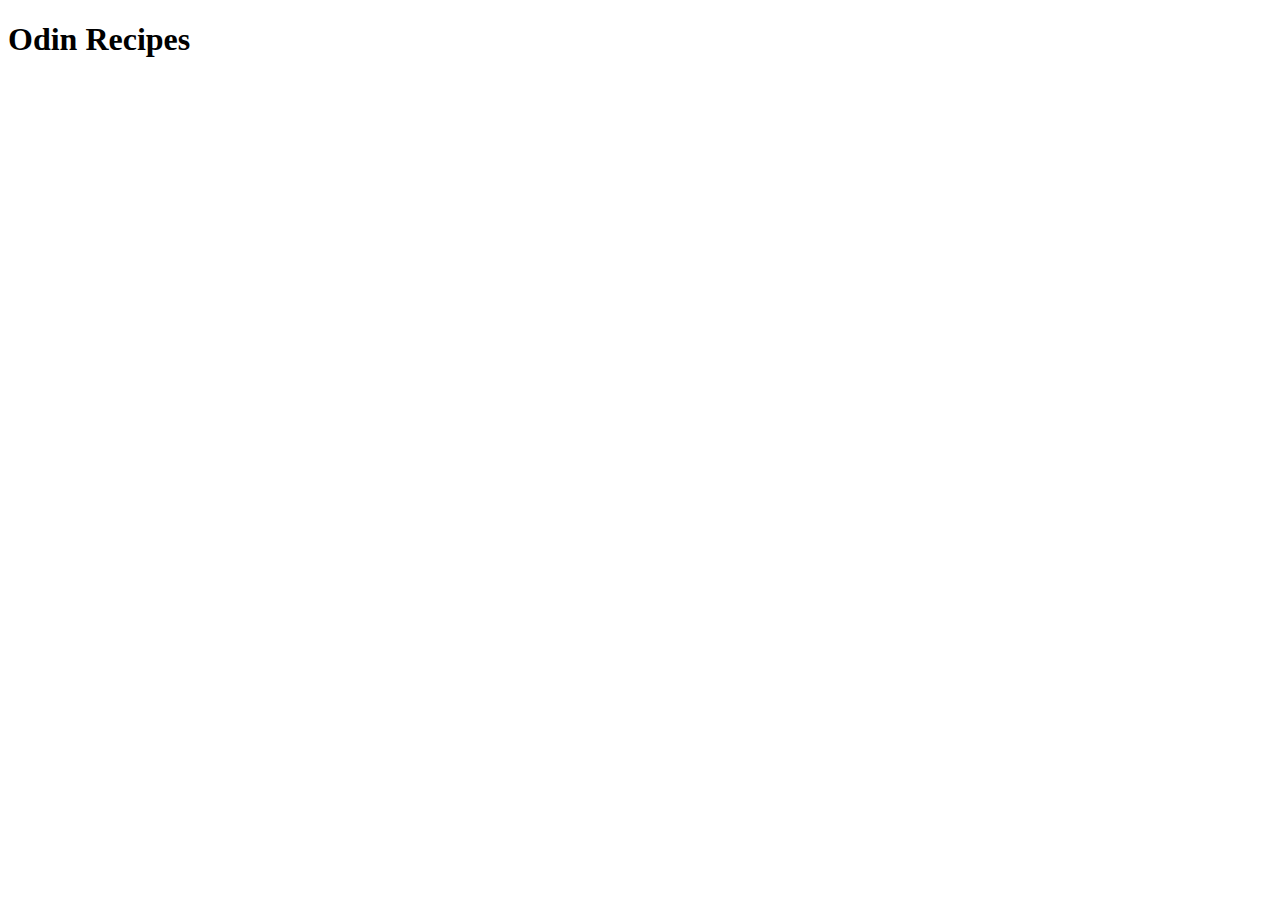
==== index.html @ 4cb955c3 "Created an index.html file" ====
<!DOCTYPE html>
<html lang="en">
<head>
    <meta charset="UTF-8">
    <meta http-equiv="X-UA-Compatible" content="IE=edge">
    <meta name="viewport" content="width=device-width, initial-scale=1.0">
    <title>Document</title>
</head>
<body>
    <h1>Odin Recipes</h1>
</body>
</html>
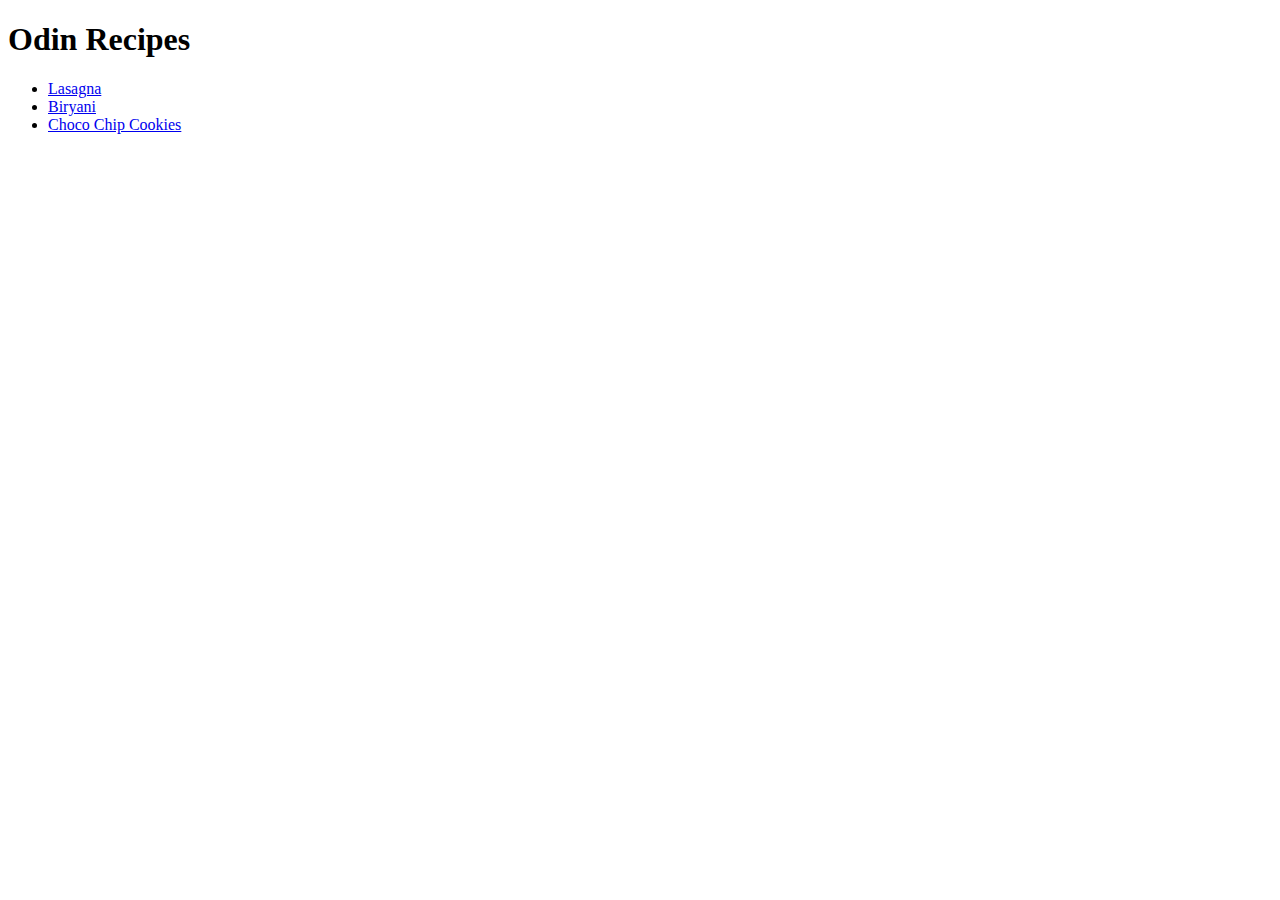
==== commit cabbf5bc: "Updated two more recipes such as lasagna and chocochipcookies" ====
--- a/index.html
+++ b/index.html
@@ -8,5 +8,10 @@
 </head>
 <body>
     <h1>Odin Recipes</h1>
+    <ul>
+        <li><a href="recipes/lasagna.html" target='_blank'>Lasagna</a> </li>
+        <li><a href="recipes/biryani.html" target='_blank'>Biryani</a></li>
+        <li><a href="recipes/chocochipcookies.html" target='_blank'>Choco Chip Cookies</a></li>
+    </ul>  
 </body>
 </html>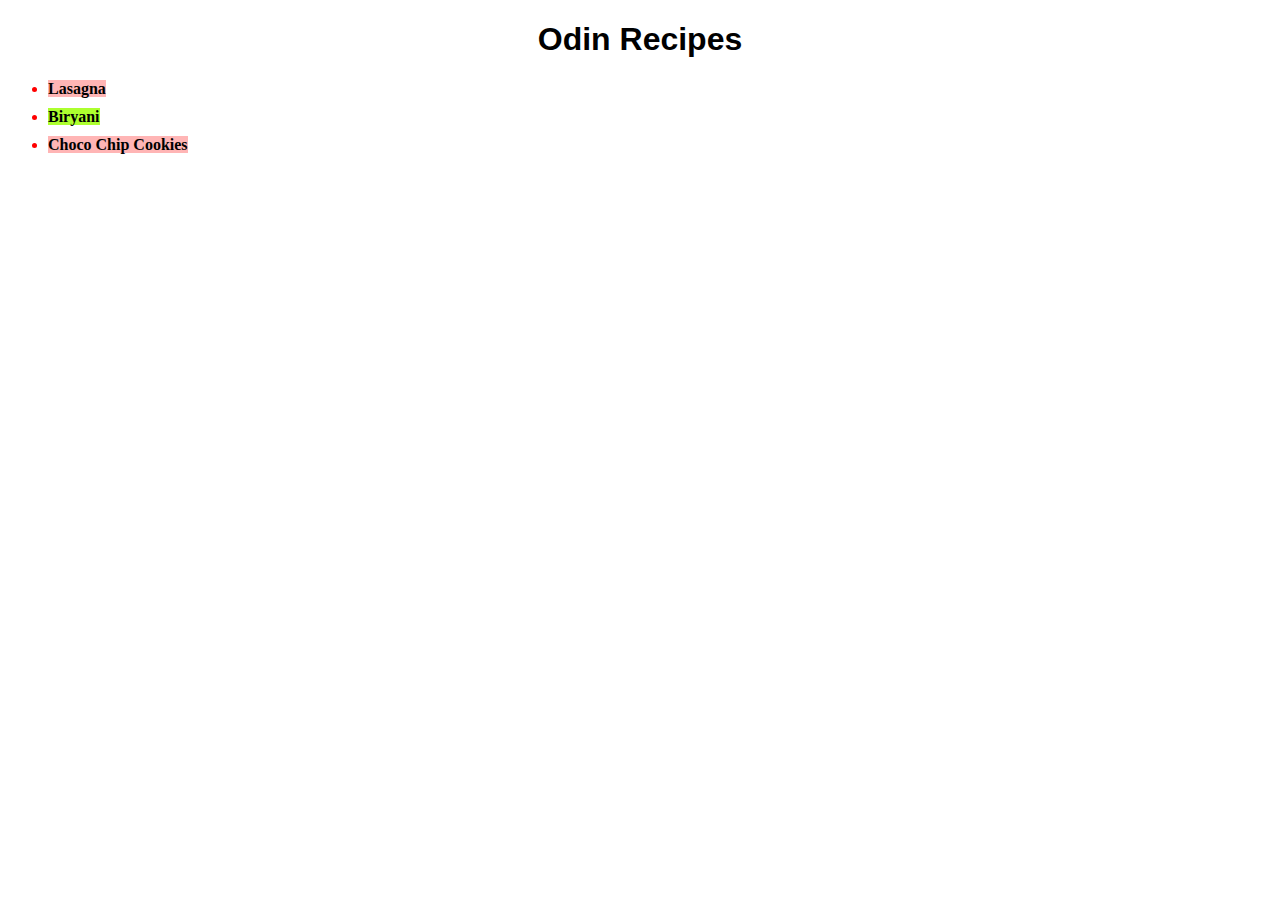
==== commit f7880e43: "Updated the website with new layouts" ====
--- a/index.html
+++ b/index.html
@@ -5,12 +5,13 @@
     <meta http-equiv="X-UA-Compatible" content="IE=edge">
     <meta name="viewport" content="width=device-width, initial-scale=1.0">
     <title>Document</title>
+    <link rel="stylesheet" href="style.css">
 </head>
 <body>
     <h1>Odin Recipes</h1>
     <ul>
         <li><a href="recipes/lasagna.html" target='_blank'>Lasagna</a> </li>
-        <li><a href="recipes/biryani.html" target='_blank'>Biryani</a></li>
+        <li><a id="middle" href="recipes/biryani.html" target='_blank'>Biryani</a></li>
         <li><a href="recipes/chocochipcookies.html" target='_blank'>Choco Chip Cookies</a></li>
     </ul>  
 </body>
--- a/style.css
+++ b/style.css
@@ -0,0 +1,37 @@
+h1{
+    text-align: center;
+    font-family: 'Trebuchet MS', 'Lucida Sans Unicode', 'Lucida Grande', 'Lucida Sans', Arial, sans-serif;
+    font-weight: 800;
+
+}
+li{
+    color: red;
+    font-weight: bold;
+    padding-bottom: 10px;
+}
+a{
+    color: black;
+    background-color: rgba(255, 0, 0, 0.292);
+    text-decoration: none;
+}
+#middle{
+    background-color: greenyellow;
+}
+ol>li{
+    color: black;
+}
+#biryani>li{
+    color: black;
+}
+img{
+    width: 400px;
+    height: auto;
+    display: block;
+    margin: auto;
+
+}
+.container{
+    border: 1px dotted red;
+    padding: 10px;
+    margin: 20px auto;
+}